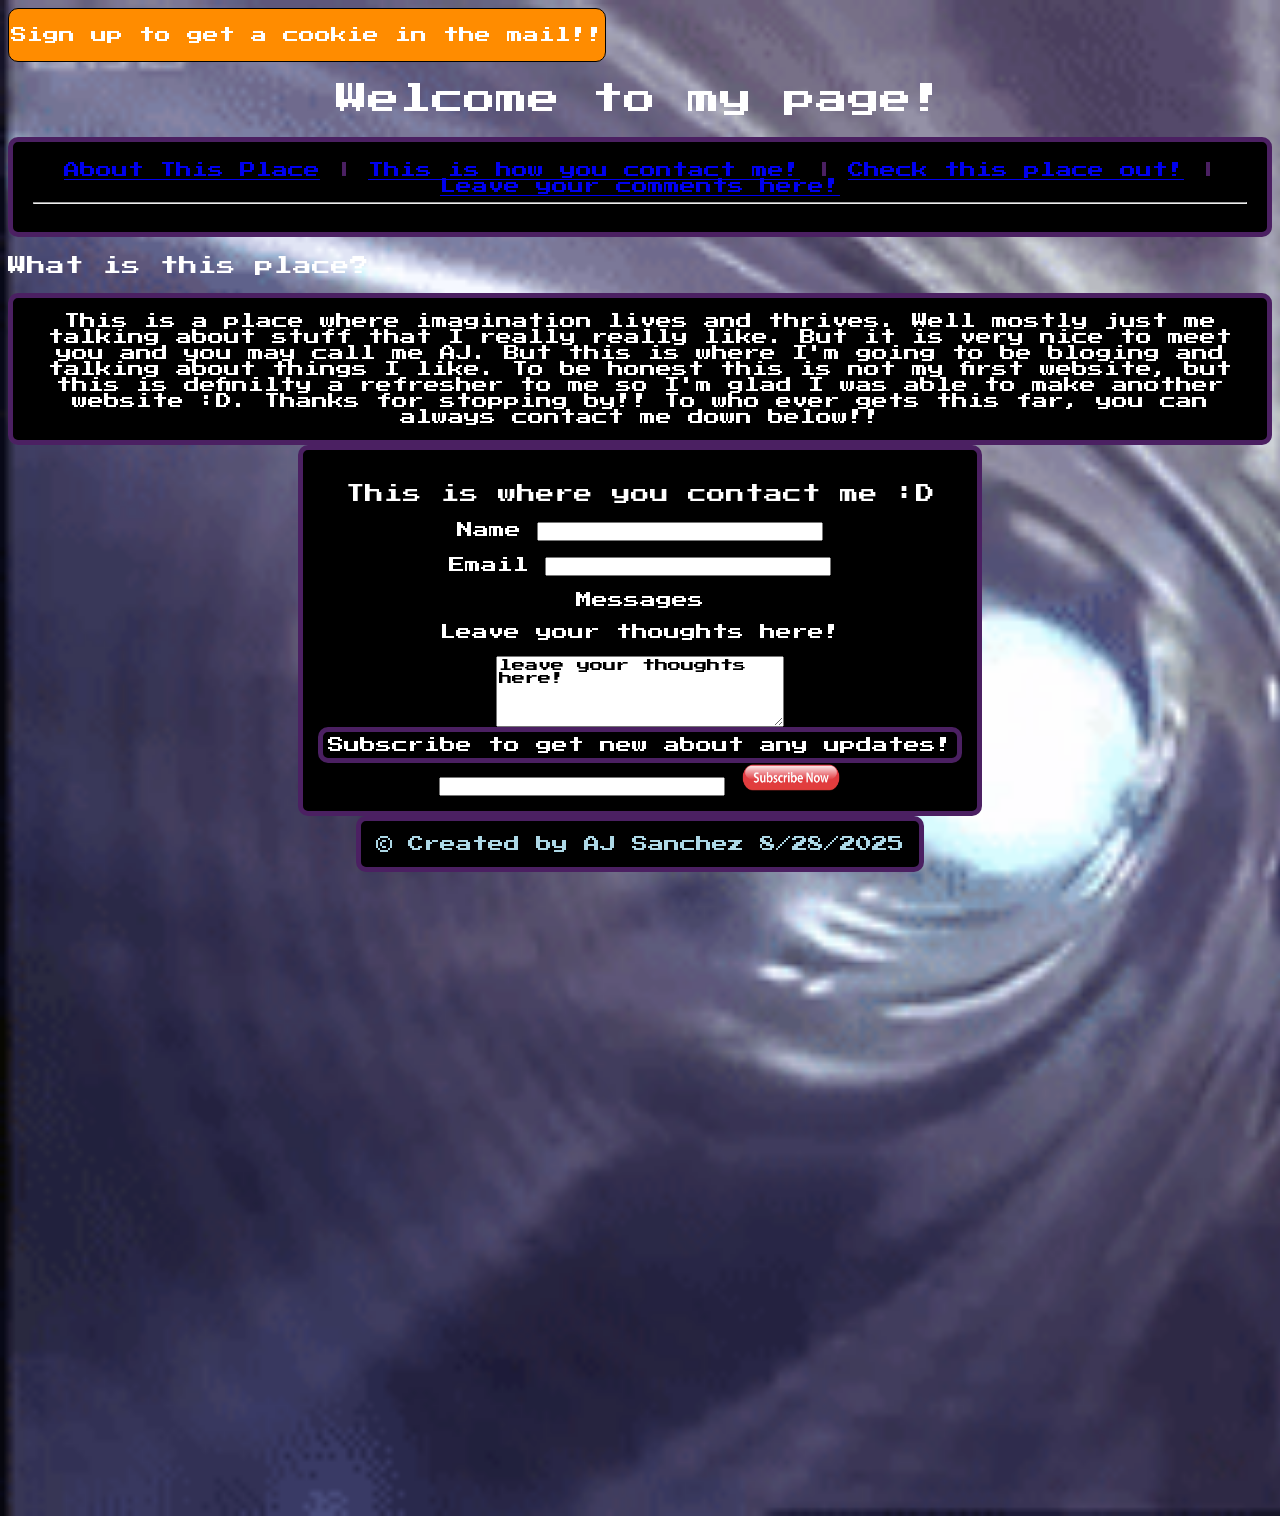
==== index.html @ 375117c3 "Website update has a website to it (probably better from my last website)" ====
<!DOCTYPE html>
<html lang="en">
    <head>
        <meta charset="UTF-8">
        <title>My NEW blogging site!</title>
        <link rel="stylesheet" href="style.css">
        <link rel="preconnect" href="https://fonts.googleapis.com">
        <link rel="preconnect" href="https://fonts.gstatic.com" crossorigin>
        <link href="https://fonts.googleapis.com/css2?family=Press+Start+2P&display=swap" rel="stylesheet">
    </head>
    <body>
        <script src="function.js"></script>
        <div id="message"><p>Sign up to get a cookie in the mail!!</p></div>
       <header>
         <h1>Welcome to my page!</h1>
         <nav>
            <a href="#About">About This Place</a> |
            <a href="#Contact">This is how you contact me!</a> |
            <a href="https://spacehey.com/the_doctor_aj">Check this place out!</a> |
            <a href="#Comments">Leave your comments here!</a>
            <hr/>
         </nav>
    </header>
    <main>
        <section id="About">
            <h3>What is this place?</h3>
            <p class="two">This is a place where imagination lives and thrives.
                Well mostly just me talking about stuff that I really really like. But it is very nice to meet you and you may call me AJ. But this is where I'm going to be bloging and talking about things I like.
                To be honest this is not my first website, but this is definilty a refresher to me so I'm glad I was able to make another website :D. Thanks for stopping by!! To who ever gets this far, you can always contact me down below!!
            </p>
        </section>
        <section id="Contact">
            <h3>This is where you contact me :D</h3>
            <form action="#" method="post">
            <label for="name"> Name</label>
            <input type="text" id="name" name="name"/> <br/>
            <br/>

            <lable for="email">Email</lable>
            <input type="email" id="email" name="email"/> <br/>
            <br/>

            <label for="messages">Messages</label>
                   <p>Leave your thoughts here!</p>
        <textarea name="comments" cols="20" rows="5">leave your thoughts here!</textarea>

        <p class="one">Subscribe to get new about any updates!</p>
        <input type="text" name="email"/>
        <input type="image" src="Images/sub-button.jpg" width="100" height="30"/>
            </form>
        </section>
    </main>

    <footer>
        <p id="copy">&copy; Created by AJ Sanchez 8/28/2025</p>        
    </footer>
    </body>
</html>
---- style.css ----
* {
  font-family: "Press Start 2P", system-ui;
  font-weight: 400;
  font-style: normal;
 }


body {
    background-image: url(Images/background.gif);
    background-size: cover;
    color:white;
    height: 1500px;
}

h1 {
  text-align: center;
  z-index: 10;
}

nav{
  background-color:black;
  position: sticky;
  border: 5px solid;
  padding: 20px;
  width: fit-content;
  text-align: center;
  border-radius: 10px;
  margin:auto;
  -moz-border-radius: 10px;
  -webkit-border-radius:10px;
  color:rgb(75, 32, 98);
}
a:hover {
  color:darkred;
}

a:visited {
  color:rgb(13, 93, 113);
}

.one {
  background-color: black;
  gap: 15px;
  border: 5px solid rgb(75, 32, 98);
  padding: 5px;
  margin:auto;
  width: fit-content;
  text-align: center;
  border-radius: 10px;
  -moz-border-radius: 10px;
  -webkit-border-radius:10px;
}

p.two {
  background-color:black;
  border: 5px solid rgb(75, 32, 98);
  padding: 15px;
  margin: auto;
  width: fit-content;
  text-align: center;
  -moz-border-radius: 10px;
  -webkit-border-radius: 10px;
  position: relative;
}

#copy {
  border: 5px solid rgb(75, 32, 98);
  position:static;
  padding: 15px;
  margin:auto;
  width:fit-content;
  background-color: black;
  color:lightblue;
  text-align: center;
  -moz-border-radius: 10px;
  -webkit-border-radius: 10px;
}

#Contact {
  background: black;
  border: 5px solid rgb(75, 32, 98);
  padding: 15px;
  margin: auto;
  width: fit-content;
  text-align: center;
  -moz-border-radius: 10px;
  -webkit-border-radius: 10px;
}

#message {
  padding: 2px;
  border: 1px solid black;
  background: darkorange;
  text-align: center;
  width: fit-content;
  -moz-border-radius: 10px;
  -webkit-border-radius: 10px;
}
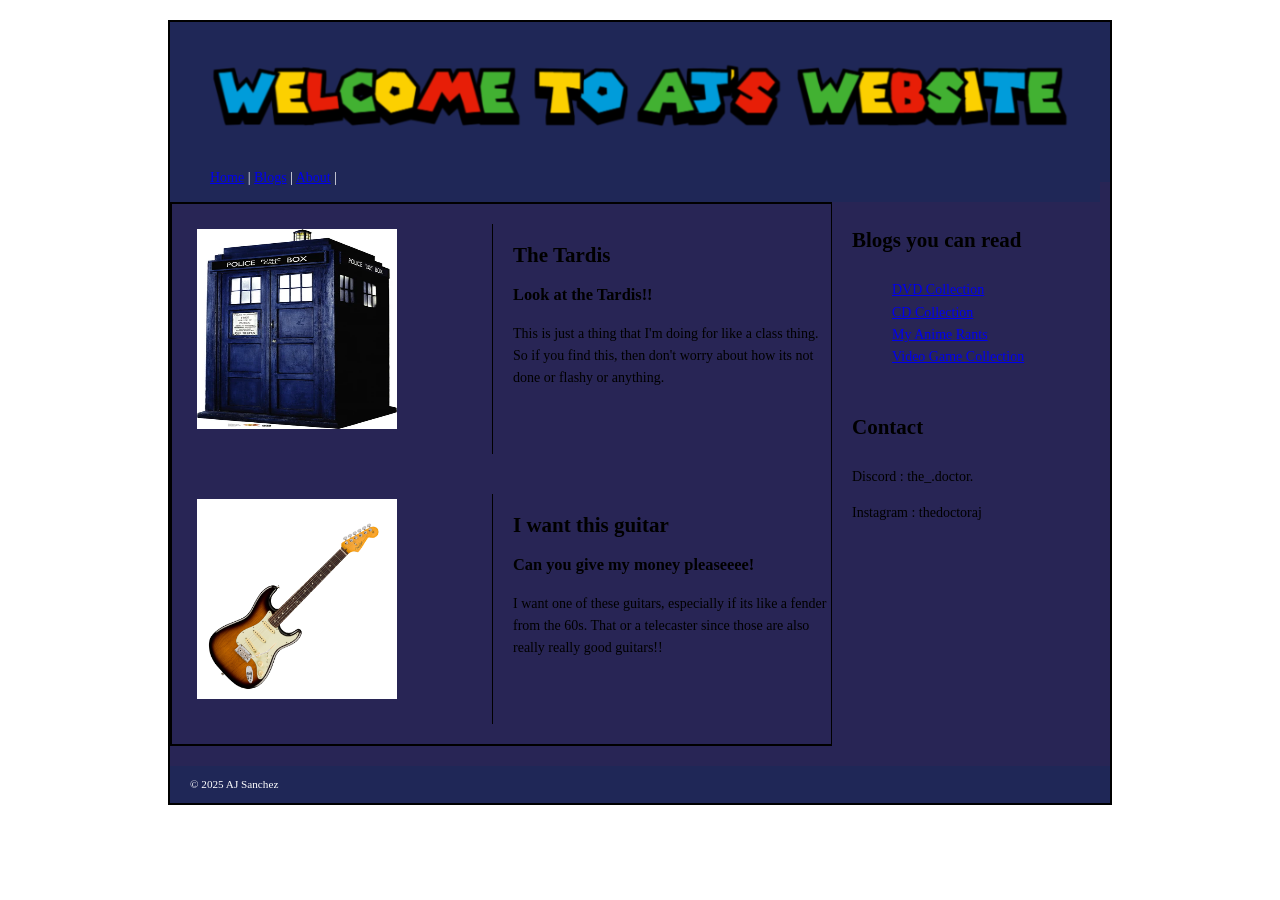
==== commit b6b113e8: "Website rebuilt I redid my whole site" ====
--- a/index.html
+++ b/index.html
@@ -1,58 +1,86 @@
 <!DOCTYPE html>
-<html lang="en">
-    <head>
-        <meta charset="UTF-8">
-        <title>My NEW blogging site!</title>
-        <link rel="stylesheet" href="style.css">
-        <link rel="preconnect" href="https://fonts.googleapis.com">
-        <link rel="preconnect" href="https://fonts.gstatic.com" crossorigin>
-        <link href="https://fonts.googleapis.com/css2?family=Press+Start+2P&display=swap" rel="stylesheet">
-    </head>
-    <body>
-        <script src="function.js"></script>
-        <div id="message"><p>Sign up to get a cookie in the mail!!</p></div>
-       <header>
-         <h1>Welcome to my page!</h1>
-         <nav>
-            <a href="#About">About This Place</a> |
-            <a href="#Contact">This is how you contact me!</a> |
-            <a href="https://spacehey.com/the_doctor_aj">Check this place out!</a> |
-            <a href="#Comments">Leave your comments here!</a>
-            <hr/>
-         </nav>
-    </header>
-    <main>
-        <section id="About">
-            <h3>What is this place?</h3>
-            <p class="two">This is a place where imagination lives and thrives.
-                Well mostly just me talking about stuff that I really really like. But it is very nice to meet you and you may call me AJ. But this is where I'm going to be bloging and talking about things I like.
-                To be honest this is not my first website, but this is definilty a refresher to me so I'm glad I was able to make another website :D. Thanks for stopping by!! To who ever gets this far, you can always contact me down below!!
-            </p>
-        </section>
-        <section id="Contact">
-            <h3>This is where you contact me :D</h3>
-            <form action="#" method="post">
-            <label for="name"> Name</label>
-            <input type="text" id="name" name="name"/> <br/>
-            <br/>
+<html>
+  <head>
+    <meta charset="UTF-8" />
+    <title>Home</title>
+    <link href="style.css" rel="stylesheet" />
+    <link rel="icon" href="Images/logo.png" />
+  </head>
+  <body>
+    <div class="wrapper">
+      <header>
+        <h1 class="hello">Welcome to my website!</h1>
+        <nav>
+          <ul>
+            <li>
+              <a href="index.html">Home</a> | <a href="blog.html">Blogs</a> |
+              <a href="about.html">About</a> |
+            </li>
+          </ul>
+        </nav>
+      </header>
+      <main>
+        <div>
+          <section class="first">
+            <article>
+              <figure>
+                <img
+                  src="Images/tardis.webp"
+                  alt="T.A.R.D.I.S"
+                  height="200"
+                  width="200"
+                />
+              </figure>
+              <hgroup>
+                <h2>The Tardis</h2>
+                <h3>Look at the Tardis!!</h3>
+              </hgroup>
+              <p>
+                This is just a thing that I'm doing for like a class thing. So
+                if you find this, then don't worry about how its not done or
+                flashy or anything.
+              </p>
+            </article>
+            <article>
+              <figure>
+                <img
+                  src="Images/strat.jpg"
+                  alt="guitar"
+                  height="200"
+                  width="200"
+                />
+              </figure>
+              <hgroup>
+                <h2>I want this guitar</h2>
+                <h3>Can you give my money pleaseeee!</h3>
+                <p>
+                  I want one of these guitars, especially if its like a fender
+                  from the 60s. That or a telecaster since those are also really
+                  really good guitars!!
+                </p>
+              </hgroup>
+            </article>
+          </section>
+          <aside>
+            <section class="second">
+              <h2>Blogs you can read</h2>
+              <ul>
+                <li><a href="blog.html">DVD Collection</a></li>
+                <li><a href="blog.html">CD Collection</a></li>
+                <li><a href="blog.html">My Anime Rants</a></li>
+                <li><a href="blog.html">Video Game Collection</a></li>
+              </ul>
+            </section>
+            <section class="third">
+              <h2>Contact</h2>
+              <p>Discord : the_.doctor.</p>
+              <p>Instagram : thedoctoraj</p>
+            </section>
+          </aside>
+        </div>
+      </main>
 
-            <lable for="email">Email</lable>
-            <input type="email" id="email" name="email"/> <br/>
-            <br/>
-
-            <label for="messages">Messages</label>
-                   <p>Leave your thoughts here!</p>
-        <textarea name="comments" cols="20" rows="5">leave your thoughts here!</textarea>
-
-        <p class="one">Subscribe to get new about any updates!</p>
-        <input type="text" name="email"/>
-        <input type="image" src="Images/sub-button.jpg" width="100" height="30"/>
-            </form>
-        </section>
-    </main>
-
-    <footer>
-        <p id="copy">&copy; Created by AJ Sanchez 8/28/2025</p>        
-    </footer>
-    </body>
-</html>+      <footer>&copy; 2025 AJ Sanchez</footer>
+    </div>
+  </body>
+</html>
--- a/style.css
+++ b/style.css
@@ -1,99 +1,140 @@
+* {
+  @import url("https://fonts.googleapis.com/css2?family=Roboto+Mono:ital,wght@0,100..700;1,100..700&display=swap");
+}
 
- * {
-  font-family: "Press Start 2P", system-ui;
-  font-weight: 400;
-  font-style: normal;
- }
+header,
+section,
+footer,
+aside,
+nav,
+article,
+figure,
+figcaption {
+  display: block;
+}
 
+.wrapper {
+  width: 940px;
+  margin: 20px auto 20px auto;
+  border: 2px solid #000000;
+  background-color: #282555;
+}
+
+header {
+  background-color: #1f2757;
+  height: 160px;
+  background-image: url(Images/home-title.png);
+  background-size: contain;
+}
 
 body {
-    background-image: url(Images/background.gif);
-    background-size: cover;
-    color:white;
-    height: 1500px;
+  margin: 0px;
+  line-height: 1.4em;
+  font-family: "Roboto Mono";
+  background-image: url(images/background.jpg);
+  background-position: center;
+  line-height: 1.4rem;
 }
 
 h1 {
-  text-align: center;
-  z-index: 10;
+  text-indent: -9999px;
+  width: 940px;
+  height: 130px;
+  margin: 0px;
 }
 
-nav{
-  background-color:black;
-  position: sticky;
-  border: 5px solid;
-  padding: 20px;
-  width: fit-content;
-  text-align: center;
-  border-radius: 10px;
-  margin:auto;
-  -moz-border-radius: 10px;
-  -webkit-border-radius:10px;
-  color:rgb(75, 32, 98);
-}
-a:hover {
-  color:darkred;
+.first {
+  width: 940px;
+  margin: 20px auto 20px auto;
+  border: 2px solid #000000;
 }
 
-a:visited {
-  color:rgb(13, 93, 113);
+nav,
+footer {
+  clear: both;
+  color: #ffffff;
+  background-color: #1f2757;
+  height: 30px;
 }
 
-.one {
-  background-color: black;
-  gap: 15px;
-  border: 5px solid rgb(75, 32, 98);
-  padding: 5px;
-  margin:auto;
-  width: fit-content;
-  text-align: center;
-  border-radius: 10px;
-  -moz-border-radius: 10px;
-  -webkit-border-radius:10px;
+nav {
+  display: flex;
+  margin-right: 10px;
+  padding: 10px;
 }
 
-p.two {
-  background-color:black;
-  border: 5px solid rgb(75, 32, 98);
-  padding: 15px;
-  margin: auto;
-  width: fit-content;
-  text-align: center;
-  -moz-border-radius: 10px;
-  -webkit-border-radius: 10px;
-  position: relative;
+nav ul {
+  margin: 0px;
+  padding: 5px 0px 5px 30px;
 }
 
-#copy {
-  border: 5px solid rgb(75, 32, 98);
-  position:static;
-  padding: 15px;
-  margin:auto;
-  width:fit-content;
-  background-color: black;
-  color:lightblue;
-  text-align: center;
-  -moz-border-radius: 10px;
-  -webkit-border-radius: 10px;
+nav li {
+  display: inline;
+  margin-right: 40px;
 }
 
-#Contact {
-  background: black;
-  border: 5px solid rgb(75, 32, 98);
-  padding: 15px;
-  margin: auto;
-  width: fit-content;
-  text-align: center;
-  -moz-border-radius: 10px;
-  -webkit-border-radius: 10px;
+nav li a:hover,
+nav li a.current {
+  color: #000000;
 }
 
-#message {
-  padding: 2px;
-  border: 1px solid black;
-  background: darkorange;
-  text-align: center;
-  width: fit-content;
-  -moz-border-radius: 10px;
-  -webkit-border-radius: 10px;
-}+hgroup {
+  margin-top: 40px;
+}
+
+section.first {
+  float: left;
+  width: 659px;
+  border-right: 1px solid #000000;
+}
+
+article {
+  clear: both;
+  overflow: auto;
+  width: 100%;
+}
+
+aside h2 {
+  padding: 30px 0px 10px 0px;
+}
+
+figure {
+  float: left;
+  width: 290px;
+  height: 220px;
+  padding: 5px;
+  margin: 20px;
+  border-right: 1px solid #000000;
+}
+
+figcaption {
+  font-size: 90%;
+  text-align: left;
+}
+
+aside {
+  width: 230px;
+  float: left;
+  padding: 0px 0px 0px 20px;
+}
+
+aside section a:hover {
+  display: block;
+  padding: 10px;
+  border-bottom: 1px solid #000000;
+}
+
+ul {
+  list-style-type: none;
+}
+
+footer {
+  font-size: 80%;
+  padding: 7px 0px 0px 20px;
+}
+
+@media (min-width: 550px) {
+  body {
+    font-size: 14px;
+  }
+}
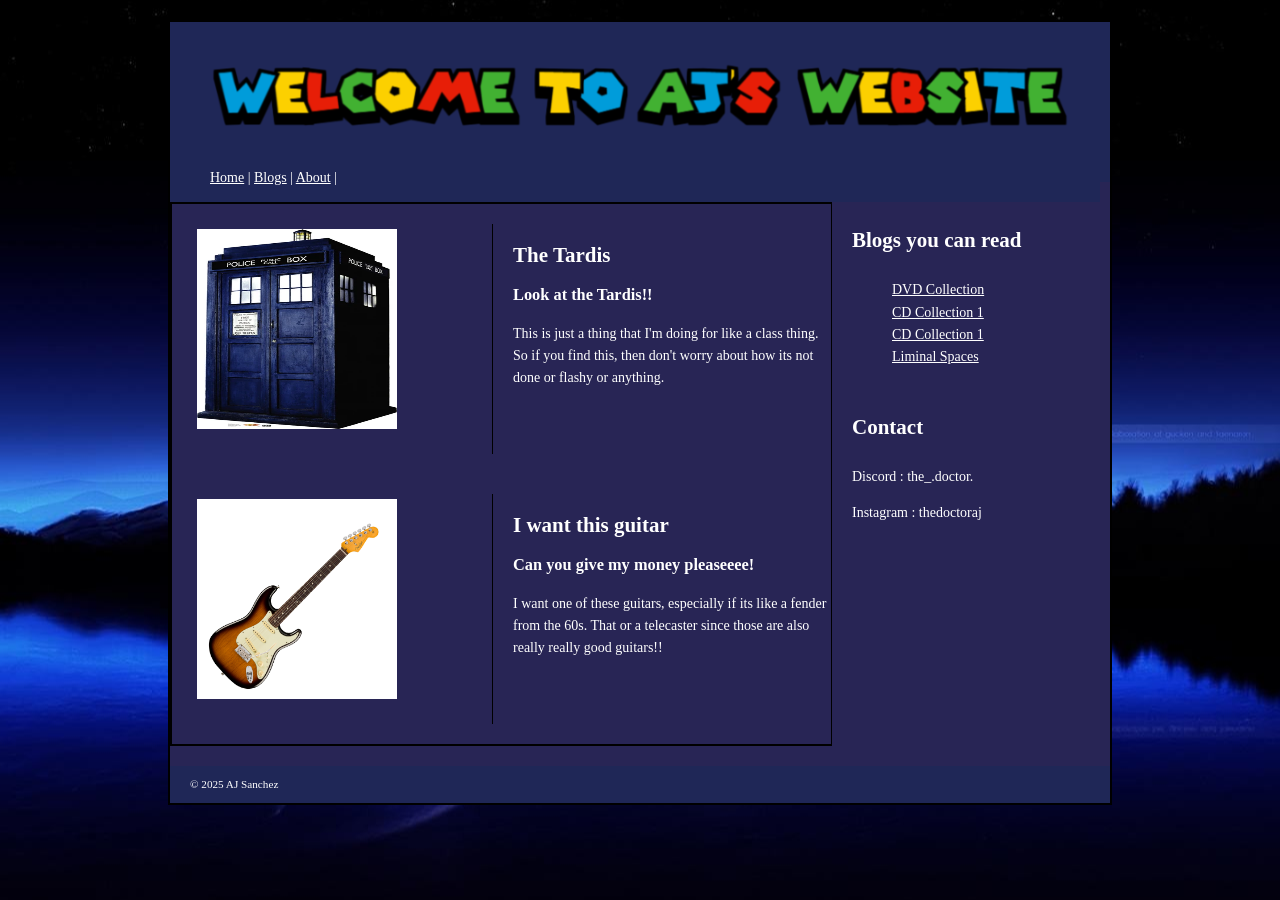
==== commit 57097cf4: "small changes to somethings small changes to the links" ====
--- a/index.html
+++ b/index.html
@@ -66,9 +66,9 @@
               <h2>Blogs you can read</h2>
               <ul>
                 <li><a href="blog.html">DVD Collection</a></li>
-                <li><a href="blog.html">CD Collection</a></li>
-                <li><a href="blog.html">My Anime Rants</a></li>
-                <li><a href="blog.html">Video Game Collection</a></li>
+                <li><a href="blog.html">CD Collection 1</a></li>
+                <li><a href="blog.html">CD Collection 1</a></li>
+                <li><a href="blog.html">Liminal Spaces</a></li>
               </ul>
             </section>
             <section class="third">
--- a/style.css
+++ b/style.css
@@ -1,6 +1,4 @@
-* {
-  @import url("https://fonts.googleapis.com/css2?family=Roboto+Mono:ital,wght@0,100..700;1,100..700&display=swap");
-}
+
 
 header,
 section,
@@ -18,6 +16,7 @@
   margin: 20px auto 20px auto;
   border: 2px solid #000000;
   background-color: #282555;
+  color:white;
 }
 
 header {
@@ -31,7 +30,7 @@
   margin: 0px;
   line-height: 1.4em;
   font-family: "Roboto Mono";
-  background-image: url(images/background.jpg);
+  background-image: url(Images/background.jpg);
   background-position: center;
   line-height: 1.4rem;
 }
@@ -76,6 +75,10 @@
 nav li a:hover,
 nav li a.current {
   color: #000000;
+}
+
+a {
+  color:white;
 }
 
 hgroup {
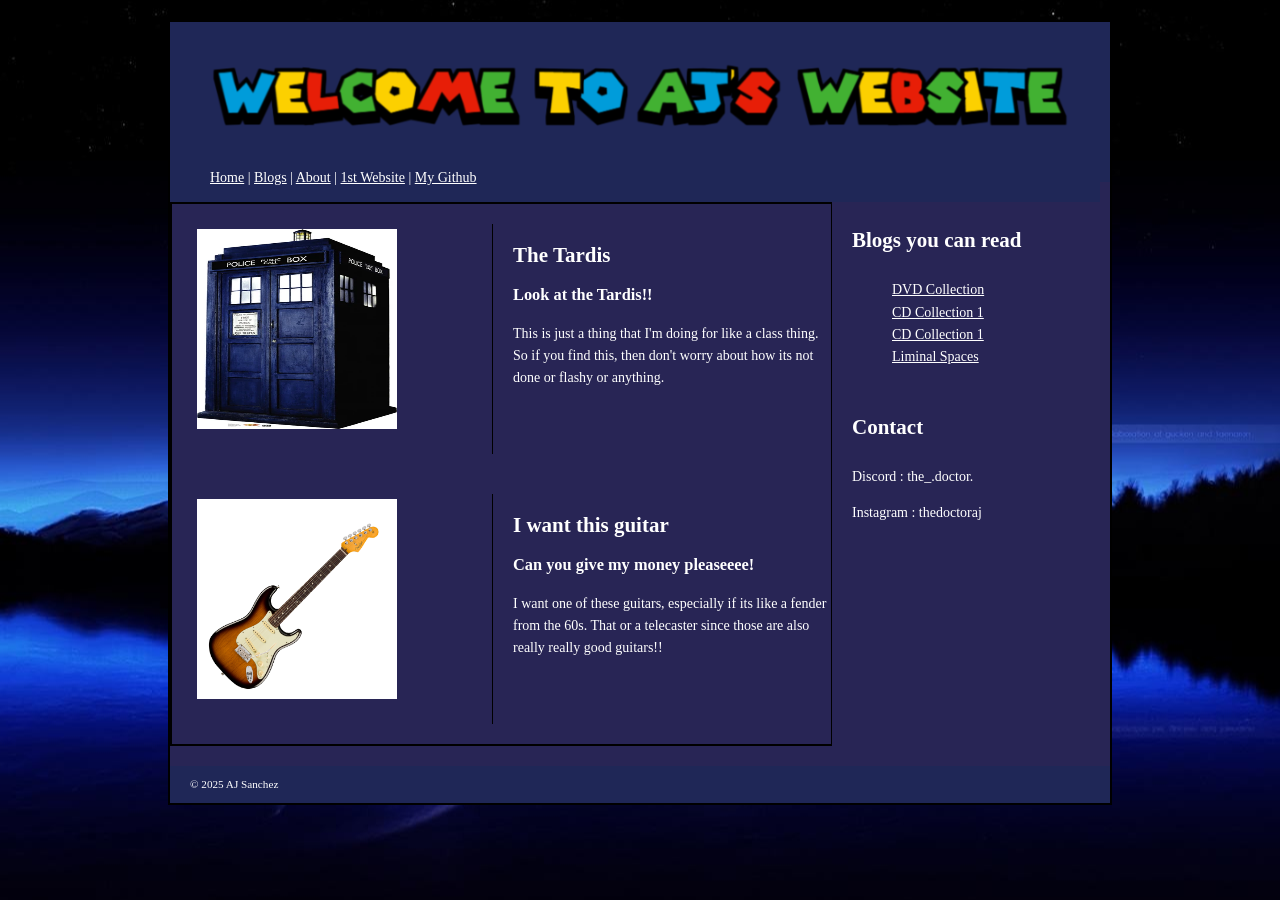
==== commit 3a1f8214: "Old stuff added I added some old files to the project just because why not!!" ====
--- a/index.html
+++ b/index.html
@@ -13,8 +13,11 @@
         <nav>
           <ul>
             <li>
-              <a href="index.html">Home</a> | <a href="blog.html">Blogs</a> |
-              <a href="about.html">About</a> |
+              <a href="index.html">Home</a> | 
+              <a href="blog.html">Blogs</a> |
+              <a href="about.html">About</a> | 
+              <a href="https://saturn-aj.github.io/">1st Website</a> |
+              <a href="https://github.com/The-Doctor-AJ">My Github</a>
             </li>
           </ul>
         </nav>
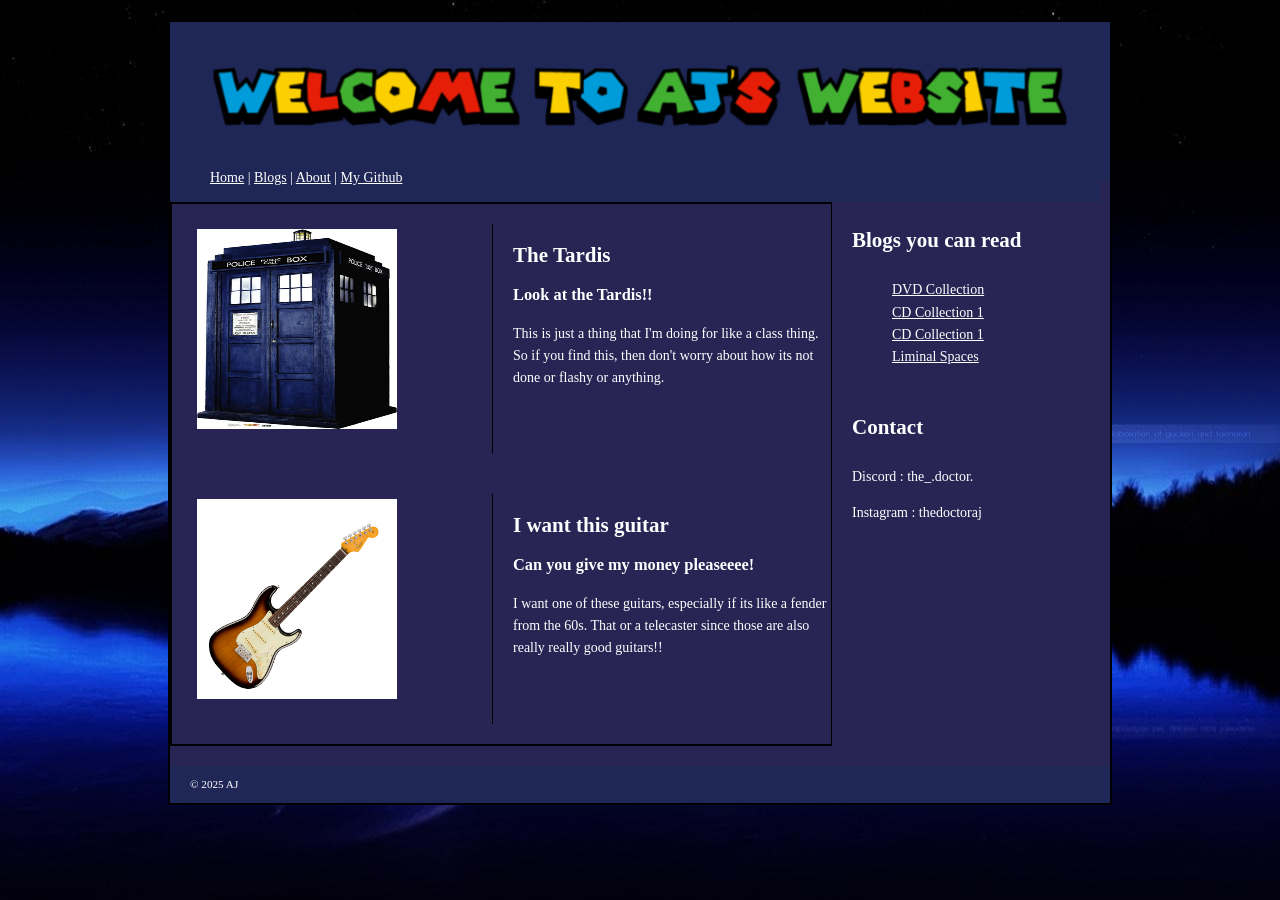
==== commit a3aac01b: "Removed items I just removed some things that I wasn't going to use in the blog" ====
--- a/index.html
+++ b/index.html
@@ -16,7 +16,6 @@
               <a href="index.html">Home</a> | 
               <a href="blog.html">Blogs</a> |
               <a href="about.html">About</a> | 
-              <a href="https://saturn-aj.github.io/">1st Website</a> |
               <a href="https://github.com/The-Doctor-AJ">My Github</a>
             </li>
           </ul>
@@ -83,7 +82,7 @@
         </div>
       </main>
 
-      <footer>&copy; 2025 AJ Sanchez</footer>
+      <footer>&copy; 2025 AJ</footer>
     </div>
   </body>
 </html>
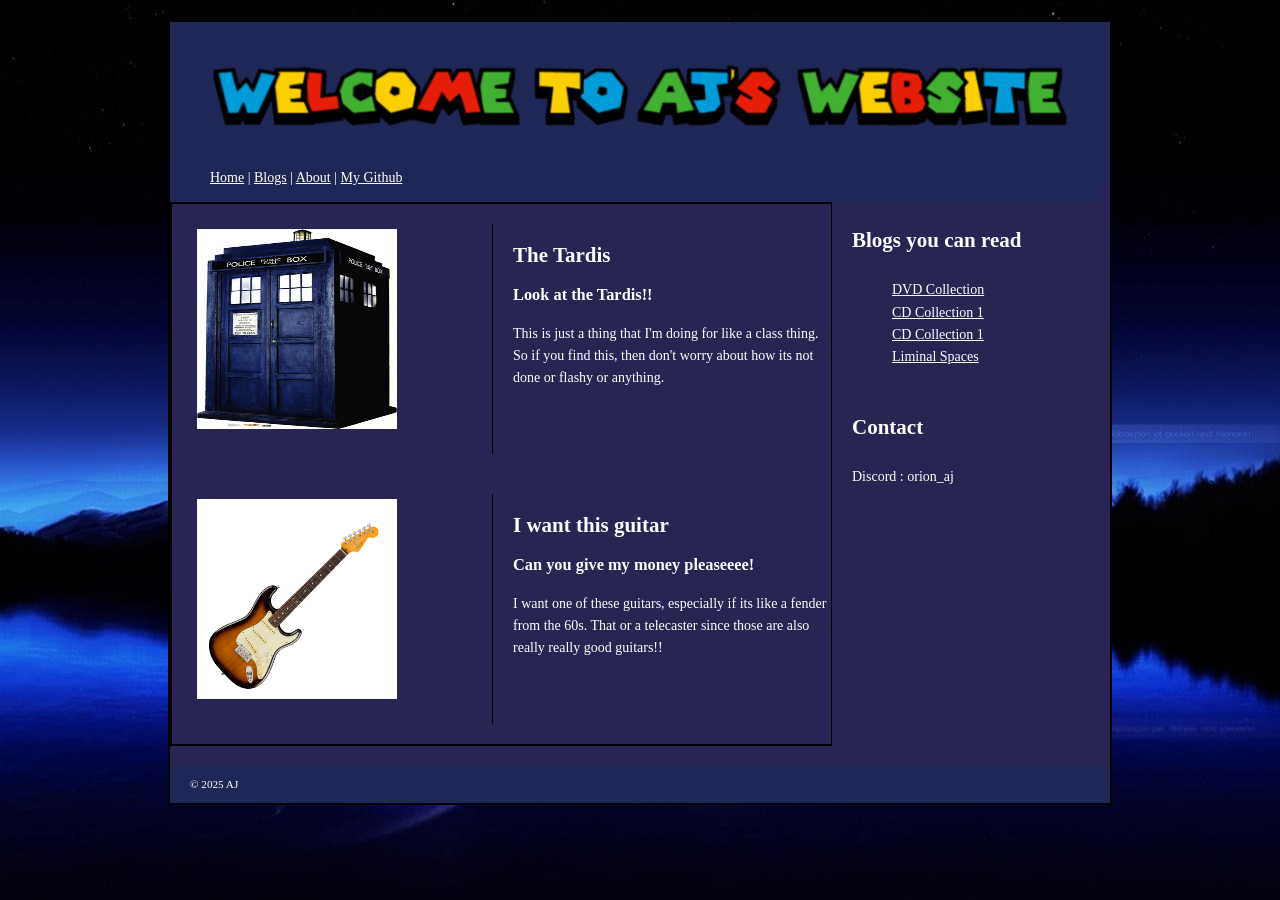
==== commit 9998f6d3: "Removed contact removed my instagram and changed my discord" ====
--- a/index.html
+++ b/index.html
@@ -75,8 +75,7 @@
             </section>
             <section class="third">
               <h2>Contact</h2>
-              <p>Discord : the_.doctor.</p>
-              <p>Instagram : thedoctoraj</p>
+              <p>Discord : orion_aj</p>
             </section>
           </aside>
         </div>
